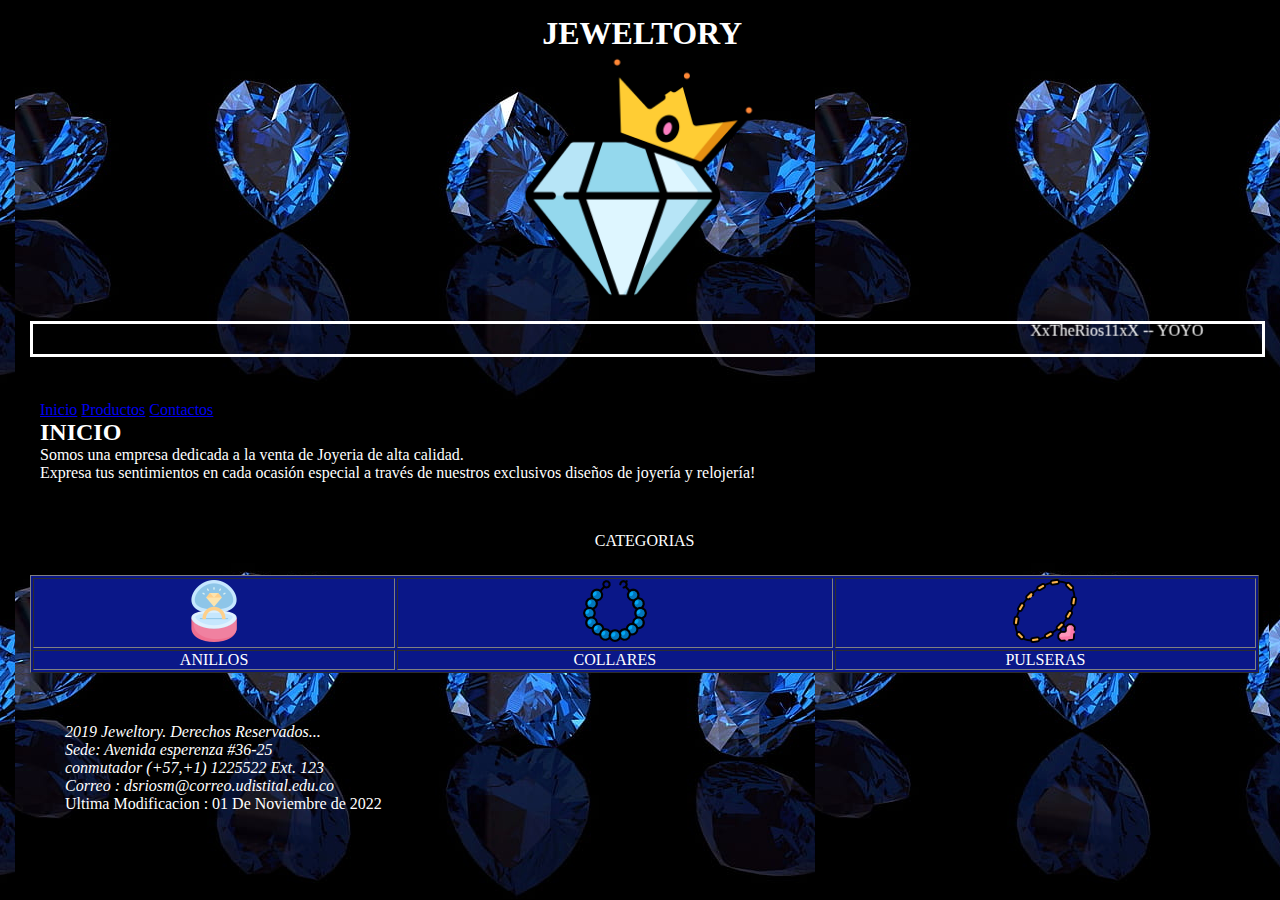
==== index.html @ 28c258f8 "pequeños cambios en el CSS" ====
<!DOCTYPE html>
<html lang="es">
<head>
  <meta charset="UTF-8">
  <meta http-equiv="X-UA-Compatible" content="IE=edge">
      <!--Icono de la pestaña del proyecto-->
  <link rel="icon" type="image/jpg" href="imagen.png"/>
      <!--Descripcion del ocntenido del proyecto-->
  <meta name="descrription" content="Empresa ABC">
  <link rel="stylesheet" href="style.css">
  <title>Jeweltory en HTML</title>
</head>
  <body>
    <header>
      <h1 style="text-align: center;">JEWELTORY</h1>
      <div align= "center">
        <img src="./img/diamante.png" width="250"
      height="250" alt="diamante">
      </div>
    </header>
    
    <marquee  direction="down" width="500" height="30" behavior="alternate" style="border:solid">
      <marquee behavior="alternate">
        XxTheRios11xX -- YOYO
      </marquee>
    </marquee>
    <section>
      <nav>
        <a href="#Inicio">Inicio</a>
        <a href="#Productos">Productos</a>
        <a href="#Contactos">Contactos</a>
      </nav>
      <h2>INICIO</h2>
      Somos una empresa dedicada a la venta de Joyeria de alta calidad.<br>
      Expresa tus sentimientos en cada ocasión especial a través de nuestros exclusivos diseños de joyería y relojería!
    </section>

      <article>
        <div>
          <table border="1" align ="center">
            <caption> CATEGORIAS</caption>
            <tbody>
              <tr>
                <td><img src="./img/anillos-de-boda.png" alt=""></td>
                <td><img src="./img/collar-de-perlas.png" alt=""></td>
                <td><img src="./img/pulsera.png" alt=""></td>

              </tr>
              <td>ANILLOS</td>
              <td>COLLARES</td>
              <td>PULSERAS</td>
            </tbody>
          </table>
        </div>
      </article>
    <section></section>
    <aside></aside>
    <footer>
        <address>
          <a id="Autor">
            2019 Jeweltory. Derechos Reservados... <br>
          </a>
            Sede: Avenida esperenza #36-25 <br>
            conmutador (+57,+1) 1225522 Ext. 123 <br>
            Correo : dsriosm@correo.udistital.edu.co
        </address>
        <p>Ultima Modificacion : 01 De Noviembre de 2022</p>
    </footer>
      
  </body>
</html>
---- style.css ----
*{
    margin: 0;
    padding: 0;
}

html{
background-image: url(img/HD-wallpaper-sapphires-stone-black-precious-jewel-sapphire-blue.jpg);
color: #ffffff;
margin: 15px;
width: 98%;

}

caption{
    margin: 25px;
}


table{
    background-color: #0a1788 ;
    margin: 15px;
    width: 98%;
    border-style: 5 ;
    color: #ffffff;
    text-align :center;
}

article{
    background-image: url(img/HD-wallpaper-sapphires-stone-black-precious-jewel-sapphire-blue.jpg);
    background-color: #0a1788 ;
}

footer{
    margin: 50px;
}

section{
    margin: 25px;
    width: 110%;
}

marquee{
    margin: 15px;
    width: 98%;
    border-style: 5 ;
}
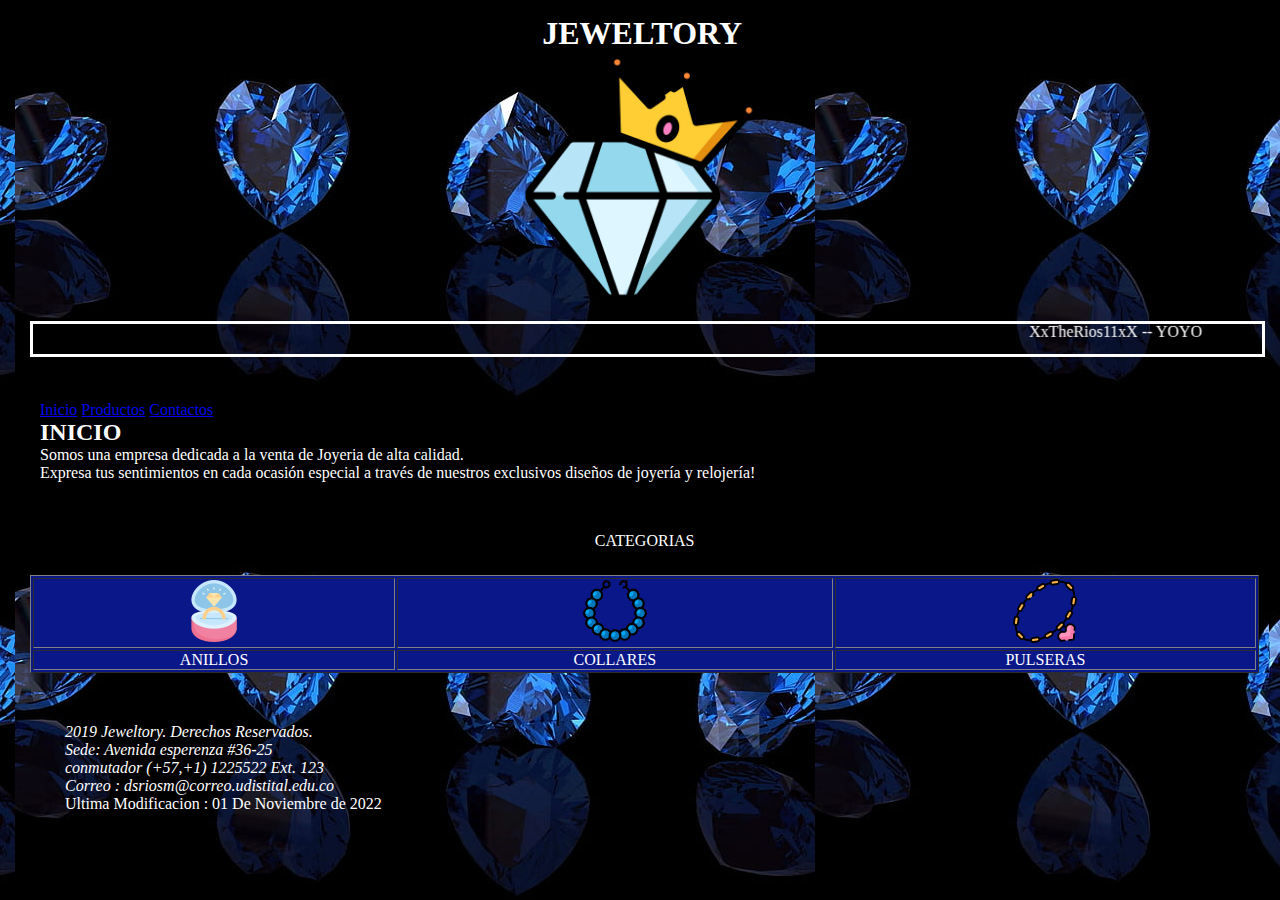
==== commit 28778557: "version 2" ====
--- a/index.html
+++ b/index.html
@@ -58,7 +58,7 @@
     <footer>
         <address>
           <a id="Autor">
-            2019 Jeweltory. Derechos Reservados... <br>
+            2019 Jeweltory. Derechos Reservados. <br>
           </a>
             Sede: Avenida esperenza #36-25 <br>
             conmutador (+57,+1) 1225522 Ext. 123 <br>
